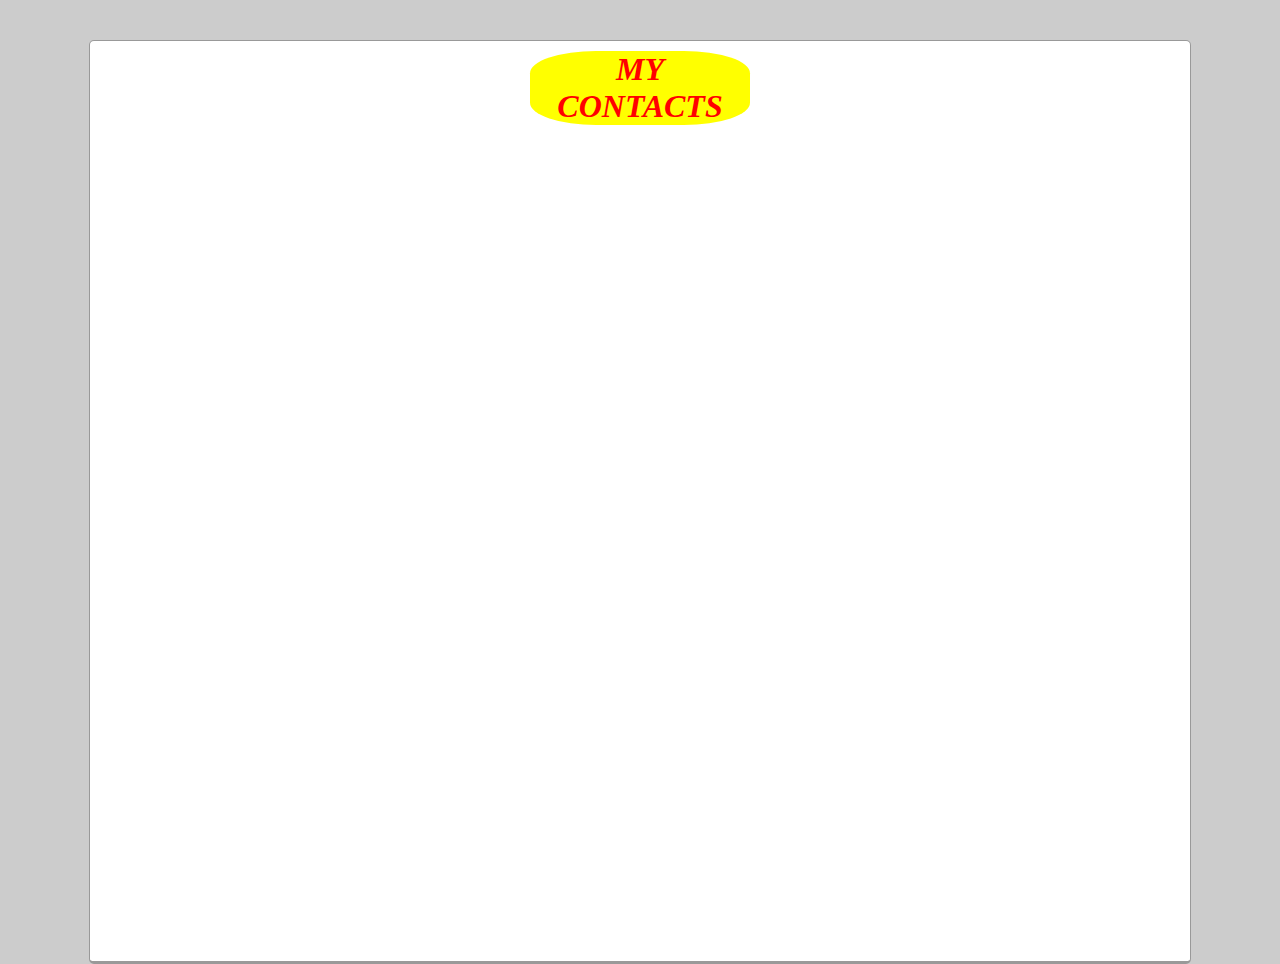
==== contacts.html @ e0ea2099 "created a h1" ====
<!DOCTYPE html>
<html lang="en" dir="ltr">
  <head>
    <meta charset="utf-8">
    <title>MY CONTACTS</title>
    <link rel="stylesheet" type="text/css" href="css/profile.css">
  </head>
  <body>
    <div id="wrapper">
      <div class="center">
      <h1><em>MY CONTACTS</em></h1>
    </div>

  </body>
</html>
---- css/profile.css ----
body
{
	padding:0;
	margin:0;
	background-color:#ccc;
	 }
 #wrapper
	 {
	 	width: 1100px;
	 	background-color: #fff;
	 	margin: 0px auto;
	 	min-height: 900px;
	 	margin-top: 40px;
	 	border: 1px solid#999;
	 	border-bottom: 3px solid#999;
	 	border-radius: 5px;
	 	padding-bottom: 20px;
	 }

.center
{
	text-align: center;
	color: red;
}
#menu
{
	text-align: center;
	font-size: 40px;
	background-color: skyblue;
	border-radius: 3%;
	width: 80%;
	margin: auto;
	margin-top: 10px;
	margin-bottom:  30px;
}
img{
	border-radius: 80%;
	margin: 20px;
	margin-top: 50px
}
.aboutme{
	display: flex;
}
h1{
	background-color:yellow;
	width: 20%;
	margin: auto;
	margin-top: 10px;
	margin-bottom:  5px;
	border-radius: 30%;
}
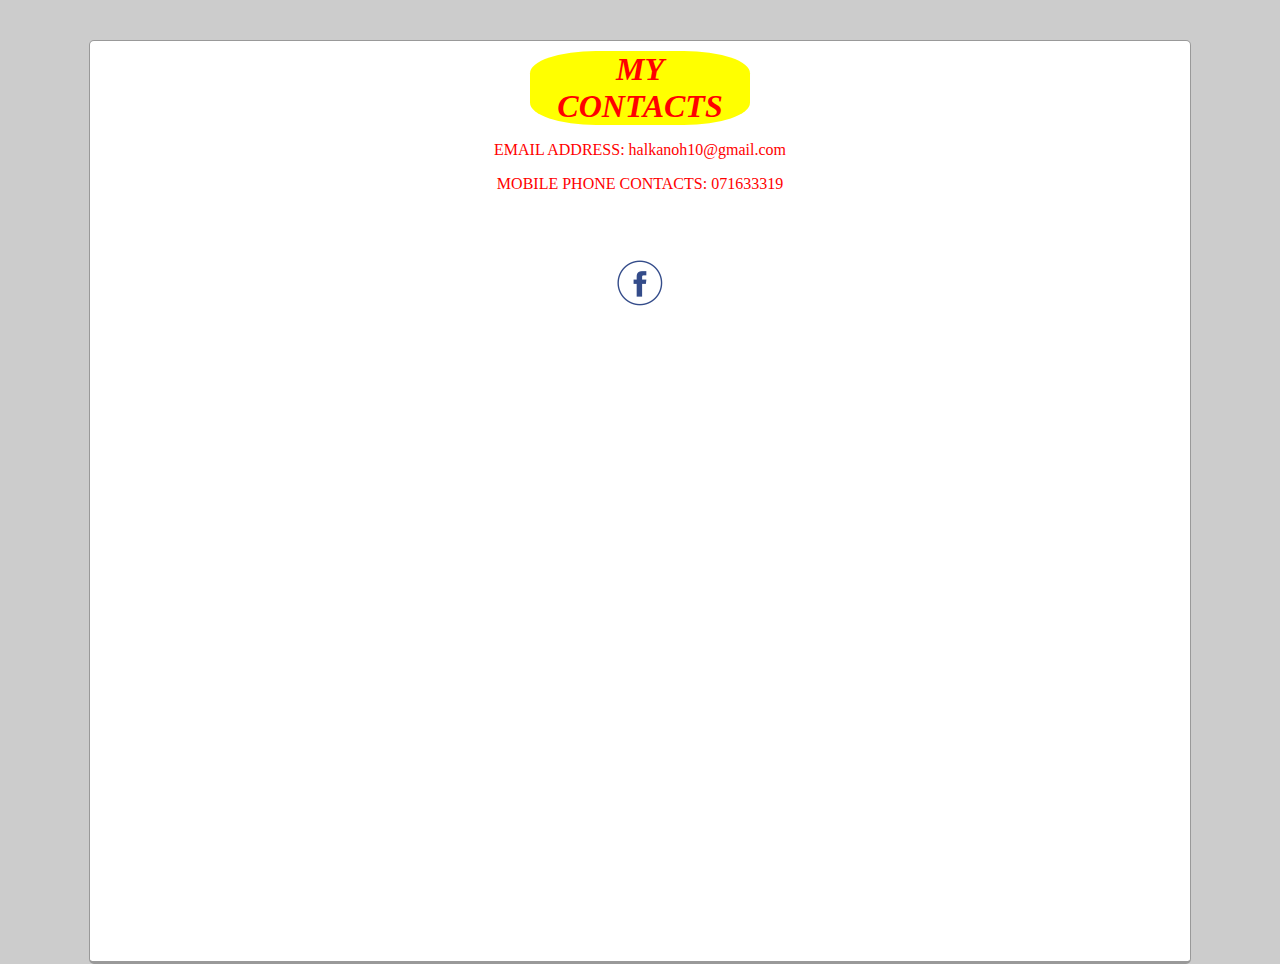
==== commit e675811a: "added my contacts to pages" ====
--- a/contacts.html
+++ b/contacts.html
@@ -9,7 +9,13 @@
     <div id="wrapper">
       <div class="center">
       <h1><em>MY CONTACTS</em></h1>
+      <p>EMAIL ADDRESS:  halkanoh10@gmail.com</p>
+      <p>MOBILE PHONE CONTACTS: 071633319</p>
     </div>
+    <div class align="center">
+      <a href="http://www.facebook.com//" title="Become our Fan!" target="_blank"><img src="images/facebook.png" alt="facebook"/></a>
+      </div>
+      </div>
 
   </body>
 </html>
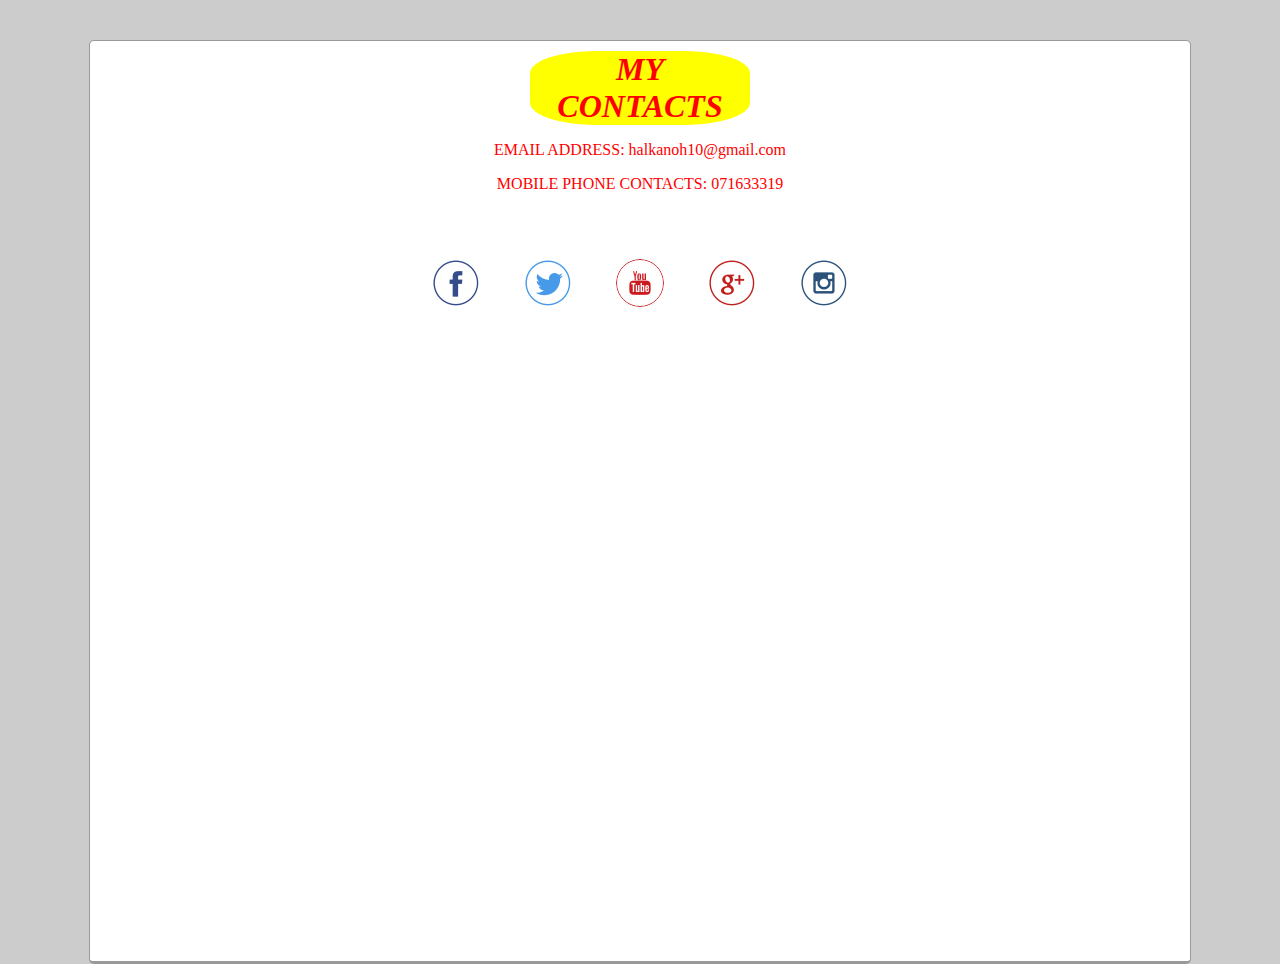
==== commit 99380e2c: "added some links to my contacts" ====
--- a/contacts.html
+++ b/contacts.html
@@ -14,6 +14,10 @@
     </div>
     <div class align="center">
       <a href="http://www.facebook.com//" title="Become our Fan!" target="_blank"><img src="images/facebook.png" alt="facebook"/></a>
+      <a href="http://www.twitter.com/" title="Follow us on" target="_blank"><img src="images/twitter.png" alt="twitter"/></a>
+      <a href="title="Watch our videos!" target="_blank"><img src="images/youtube.png" alt="youtube"/></a>
+      <a href="https://plus.google.com/" title="Add us to your circle!" target="_blank"><img src="images/google+.png" alt="google+"/></a>
+      <a href="https://www.instagram.com/" title="View our photos!" target="_blank"><img src="images/instagram.png" alt="instagram"/></a>
       </div>
       </div>
 
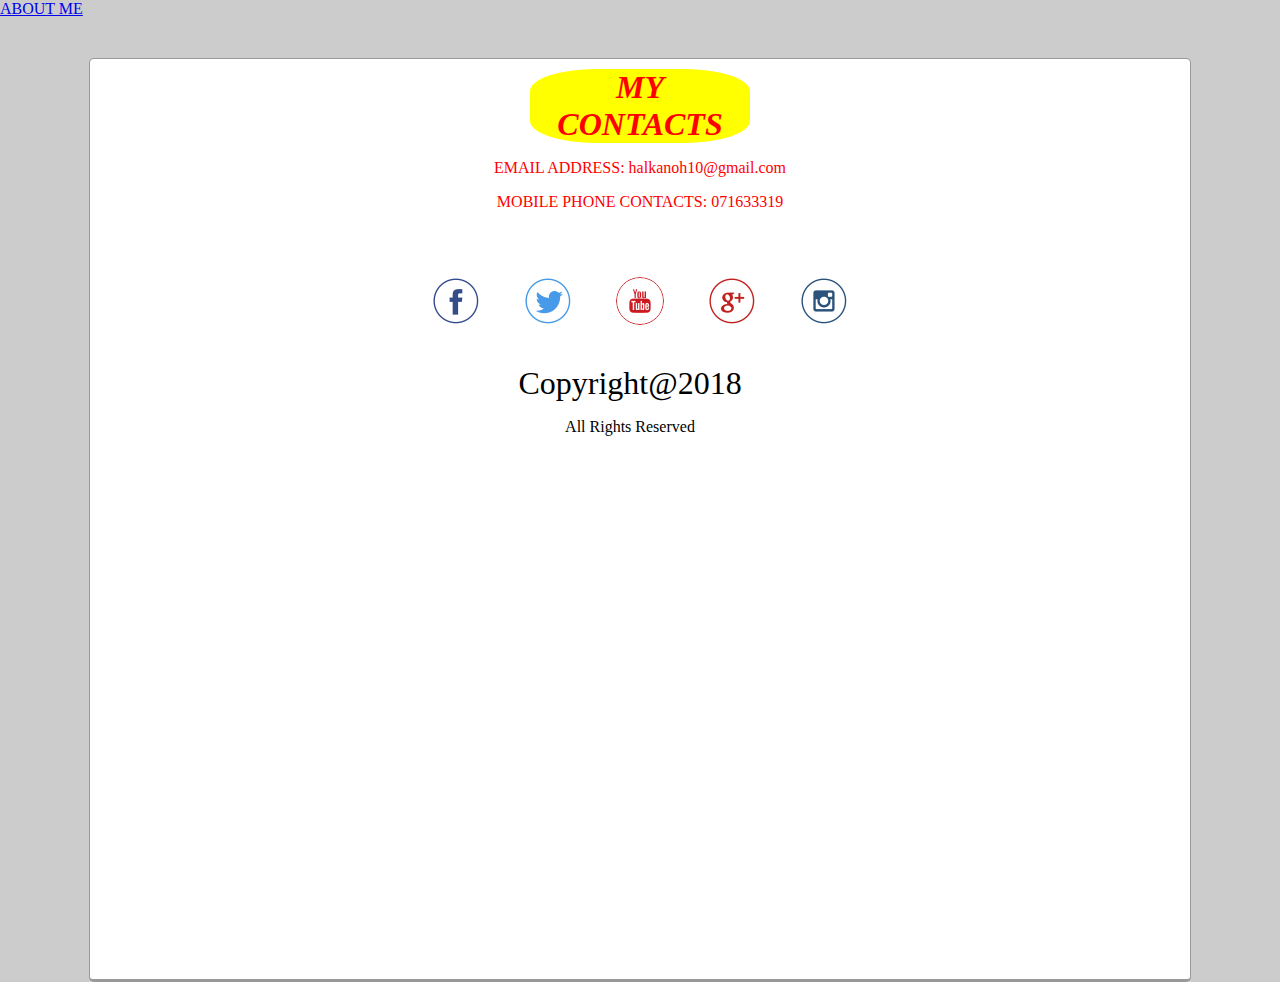
==== commit 09126503: "added a copywrite and a link to my home page" ====
--- a/contacts.html
+++ b/contacts.html
@@ -4,6 +4,7 @@
     <meta charset="utf-8">
     <title>MY CONTACTS</title>
     <link rel="stylesheet" type="text/css" href="css/profile.css">
+    <a class="topmenu" href="index.html">ABOUT ME</a>
   </head>
   <body>
     <div id="wrapper">
@@ -19,6 +20,10 @@
       <a href="https://plus.google.com/" title="Add us to your circle!" target="_blank"><img src="images/google+.png" alt="google+"/></a>
       <a href="https://www.instagram.com/" title="View our photos!" target="_blank"><img src="images/instagram.png" alt="instagram"/></a>
       </div>
+      <div id= "copyright" style= "height:100px; width: 1080px;text-align:center; margin-top: +50; margin-left: +16;">
+      <p><font size="6"> Copyright@2018</font> </p>
+      <p> All Rights Reserved</p>
+      </div>
       </div>
 
   </body>
